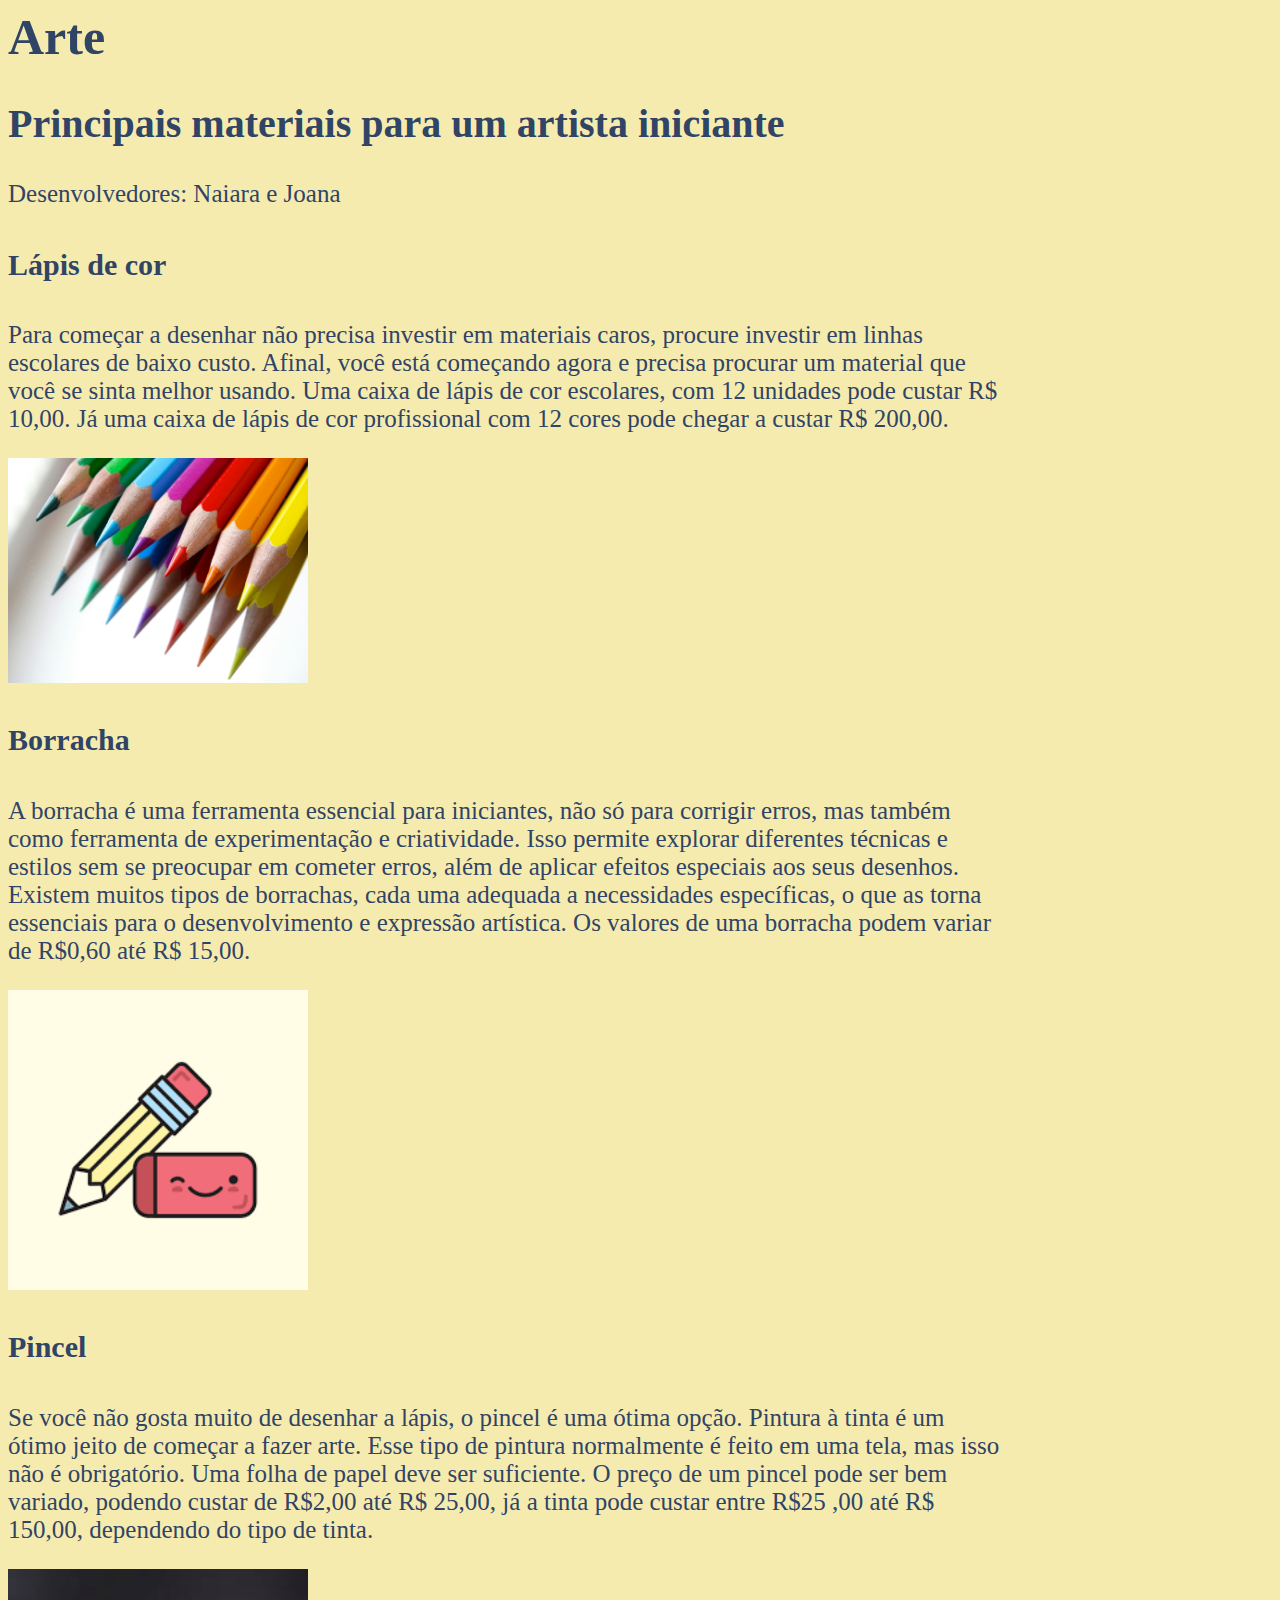
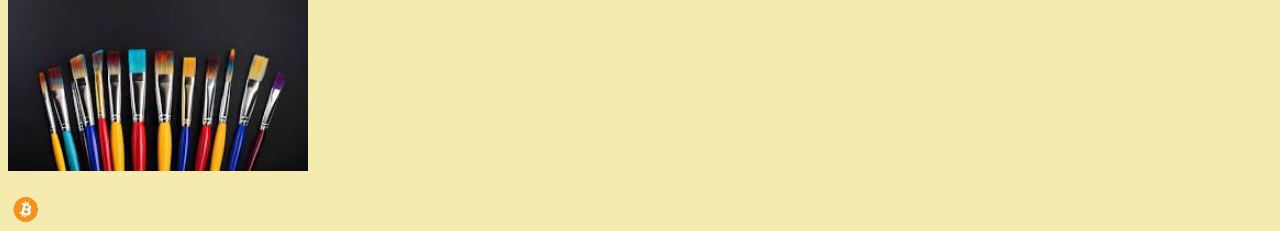
==== index.html @ b7c81bff "Add files via upload" ====
<html>
  <head>
    <meta charset="utf-8" />
    <meta name="viewport" content="width=device-width" />
    <style>
    </style>
    <title>Arte</title>
    <link rel="stylesheet" type="text/css" href="estilo.css">
  </head>
  <body>
    <h1>
    Arte
    </h1>
    <h2>
    Principais materiais para um artista iniciante
    </h2>
    <p>
      Desenvolvedores: Naiara e Joana
    </p>
    <h4>
    Lápis de cor
    </h4>
    <p>
      Para começar a desenhar não precisa investir em materiais caros, procure investir em linhas escolares de baixo custo. Afinal, você está começando agora e precisa procurar um material que você se sinta melhor usando. 
Uma caixa de lápis de cor escolares, com 12 unidades pode custar R$ 10,00. Já uma caixa de lápis de cor profissional com 12 cores pode chegar a custar R$ 200,00.
    </p>
    <img src="lapis3.jpeg" alt="imagem" width="300">  
    <h4>
    Borracha
    </h4>
    <p>
    A borracha é uma ferramenta essencial para iniciantes, não só para corrigir erros, mas também como ferramenta de experimentação e criatividade. Isso permite explorar diferentes técnicas e estilos sem se preocupar em cometer erros, além de aplicar efeitos especiais aos seus desenhos. Existem muitos tipos de borrachas, cada uma adequada a necessidades específicas, o que as torna essenciais para o desenvolvimento e  expressão artística. Os valores de uma borracha podem variar de R$0,60 até  R$ 15,00.
    </p>
    <img src="borracha.png" alt="imag em" width="300"> 
    <h4>
    Pincel
    </h4>
    <p>
    Se você não gosta muito de desenhar a lápis, o pincel é uma ótima opção.  Pintura à tinta é um ótimo jeito de começar a fazer arte. Esse tipo de pintura normalmente é feito em uma tela, mas isso não é obrigatório. Uma folha de papel deve ser suficiente. O preço de um pincel pode ser bem variado, podendo custar  de R$2,00  até  R$ 25,00, já a tinta pode custar entre R$25 ,00 até R$ 150,00, dependendo do tipo de tinta.
    </p>
    <img src="pincel.jpeg" alt="imagem" width="300">
    <p>
    </p>
    <img id="moeda1" src="moeda1.png" alt="imagem" width="30"> 
    <script type="text/javascript" src="java.js"></script>
  </body>
</html>
---- estilo.css ----
html{
  background-color: #F6EBAF
}
h4{
  color: #304465;
  font-size: 30px;
  font-family: "Itim", cursive;
}
h2{
  color: #304465;
  font-size: 40px;
  font-family: "Itim", cursive;
}
h1{
  color: #304465;
  font-size: 50px;
  font-family: "PT Serif Caption", serif;
}
p {
  color: #304465;
  width: 1000px;
  font-size: 25px;
  font-family: "PT Serif Caption", serif;
}
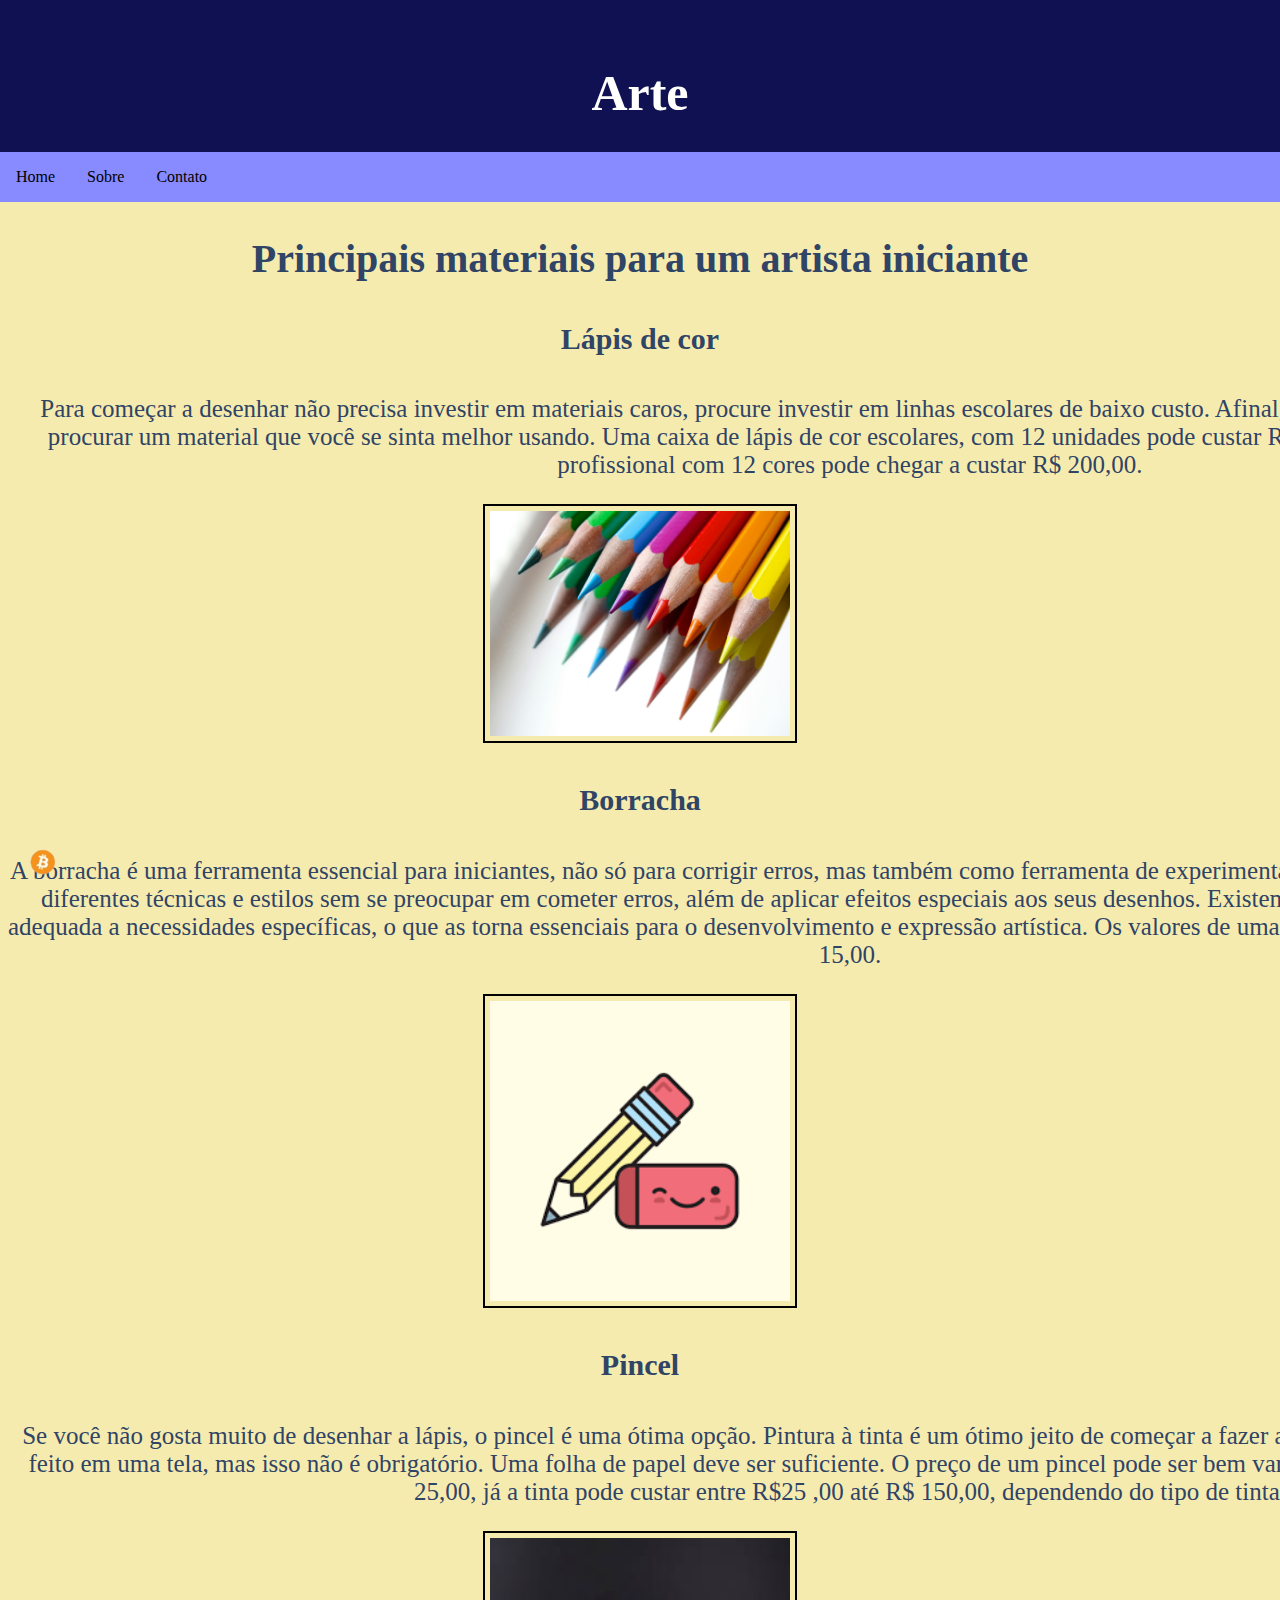
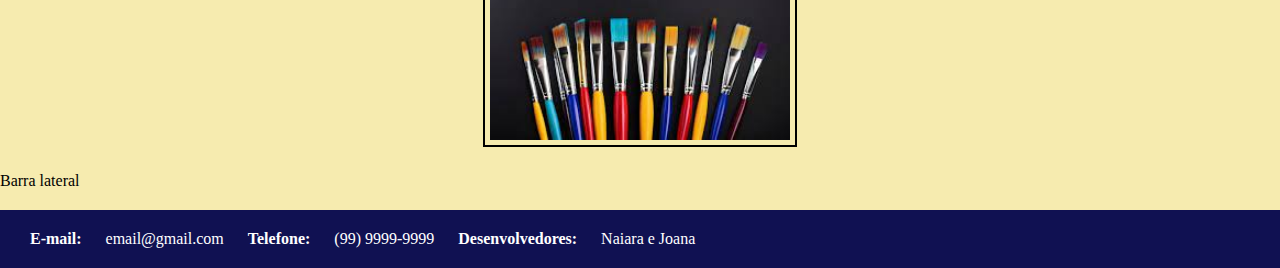
==== commit 28ccc7e3: "Add files via upload" ====
--- a/index.html
+++ b/index.html
@@ -4,44 +4,63 @@
     <meta name="viewport" content="width=device-width" />
     <style>
     </style>
+    <header>
+      <h1>Arte</h1>
+    </header>
+    <nav>
+      <ul>
+        <li><a href="#">Home</a></li>
+        <li><a href="sobre.html">Sobre</a></li>
+        <li><a href="contato.html">Contato</a></li>
+      </ul>
+    </nav> 
     <title>Arte</title>
     <link rel="stylesheet" type="text/css" href="estilo.css">
   </head>
+  <div class="row">
   <body>
-    <h1>
-    Arte
-    </h1>
-    <h2>
-    Principais materiais para um artista iniciante
-    </h2>
-    <p>
-      Desenvolvedores: Naiara e Joana
-    </p>
-    <h4>
-    Lápis de cor
-    </h4>
-    <p>
-      Para começar a desenhar não precisa investir em materiais caros, procure investir em linhas escolares de baixo custo. Afinal, você está começando agora e precisa procurar um material que você se sinta melhor usando. 
-Uma caixa de lápis de cor escolares, com 12 unidades pode custar R$ 10,00. Já uma caixa de lápis de cor profissional com 12 cores pode chegar a custar R$ 200,00.
-    </p>
-    <img src="lapis3.jpeg" alt="imagem" width="300">  
-    <h4>
-    Borracha
-    </h4>
-    <p>
-    A borracha é uma ferramenta essencial para iniciantes, não só para corrigir erros, mas também como ferramenta de experimentação e criatividade. Isso permite explorar diferentes técnicas e estilos sem se preocupar em cometer erros, além de aplicar efeitos especiais aos seus desenhos. Existem muitos tipos de borrachas, cada uma adequada a necessidades específicas, o que as torna essenciais para o desenvolvimento e  expressão artística. Os valores de uma borracha podem variar de R$0,60 até  R$ 15,00.
-    </p>
-    <img src="borracha.png" alt="imag em" width="300"> 
-    <h4>
-    Pincel
-    </h4>
-    <p>
-    Se você não gosta muito de desenhar a lápis, o pincel é uma ótima opção.  Pintura à tinta é um ótimo jeito de começar a fazer arte. Esse tipo de pintura normalmente é feito em uma tela, mas isso não é obrigatório. Uma folha de papel deve ser suficiente. O preço de um pincel pode ser bem variado, podendo custar  de R$2,00  até  R$ 25,00, já a tinta pode custar entre R$25 ,00 até R$ 150,00, dependendo do tipo de tinta.
-    </p>
-    <img src="pincel.jpeg" alt="imagem" width="300">
-    <p>
-    </p>
-    <img id="moeda1" src="moeda1.png" alt="imagem" width="30"> 
-    <script type="text/javascript" src="java.js"></script>
-  </body>
+        <h2>
+        Principais materiais para um artista iniciante
+        </h2>
+        <h4>
+        Lápis de cor
+        </h4>
+        <p>
+          Para começar a desenhar não precisa investir em materiais caros, procure investir em linhas escolares de baixo custo. Afinal, você está começando agora e precisa procurar um material que você se sinta melhor usando. 
+          Uma caixa de lápis de cor escolares, com 12 unidades pode custar R$ 10,00. Já uma caixa de lápis de cor profissional com 12 cores pode chegar a custar R$ 200,00.
+        </p>
+        <img src="lapis3.jpeg" alt="imagem" width="300">  
+        <h4>
+        Borracha
+        </h4>
+        <p>
+        A borracha é uma ferramenta essencial para iniciantes, não só para corrigir erros, mas também como ferramenta de experimentação e criatividade. Isso permite explorar diferentes técnicas e estilos sem se preocupar em cometer erros, além de aplicar efeitos especiais aos seus desenhos. Existem muitos tipos de borrachas, cada uma adequada a necessidades específicas, o que as torna essenciais para o desenvolvimento e  expressão artística. Os valores de uma borracha podem variar de R$0,60 até  R$ 15,00.
+        </p>
+        <img src="borracha.png" alt="imagem" width="300"> 
+        <h4>
+        Pincel
+        </h4>
+        <p>
+        Se você não gosta muito de desenhar a lápis, o pincel é uma ótima opção.  Pintura à tinta é um ótimo jeito de começar a fazer arte. Esse tipo de pintura normalmente é feito em uma tela, mas isso não é obrigatório. Uma folha de papel deve ser suficiente. O preço de um pincel pode ser bem variado, podendo custar  de R$2,00  até  R$ 25,00, já a tinta pode custar entre R$25 ,00 até R$ 150,00, dependendo do tipo de tinta.
+        </p>
+        <img src="pincel.jpeg" alt="imagem" width="300">
+        <p>
+        </p>
+        <img id="moeda1" src="moeda1.png" alt="imagem" width="30"> 
+        <script type="text/javascript" src="java.js"></script>
+        <aside>
+          Barra lateral
+        </aside>
+    </body>
+    </div>
+    <footer>
+     <dl>
+       <dt>E-mail:</dt>
+            <dd>email@gmail.com</dd>
+        <dt>Telefone:</dt>
+            <dd>(99) 9999-9999</dd>
+        <dt>Desenvolvedores:</dt>
+            <dd>Naiara e Joana</dd>
+      </dl>
+    </footer>
 </html>--- a/estilo.css
+++ b/estilo.css
@@ -1,25 +1,113 @@
 html{
   background-color: #F6EBAF
 }
+
+header{
+  text-align: center;
+  background: #101152;
+  padding: 30px;
+}
+
+header h1{
+  font-size: 50px;
+  color: white;
+}
+
+nav ul {
+  list-style-type: none;
+  background-color:#888AFF; 
+  overflow: hidden;
+  margin: 0;
+  padding: 0;
+}
+
+nav a {
+  color: black;
+  text-decoration: none;
+  padding: 16px;
+  display: block;
+}
+nav a:hover{
+    background-color: white;
+}
+
+nav li {
+  float: left;
+}
+
+body{
+  margin: 0;
+}
+
+header > h1 {
+  margin-bottom: 0;
+}
+
+header > time {
+  font: italic 0.7rem sans-serif;
+}
+
 h4{
   color: #304465;
   font-size: 30px;
   font-family: "Itim", cursive;
+  text-align: center;
 }
+
 h2{
   color: #304465;
   font-size: 40px;
   font-family: "Itim", cursive;
+  text-align: center;
 }
+
 h1{
   color: #304465;
   font-size: 50px;
   font-family: "PT Serif Caption", serif;
+  text-align: center;
 }
+
 p {
   color: #304465;
-  width: 1000px;
+  width: 1700px;
   font-size: 25px;
   font-family: "PT Serif Caption", serif;
+  text-align: center;
 }
 
+img {
+    display: block;
+    margin: 0 auto; 
+    border: 2px solid black;
+      padding: 5px; 
+}
+
+#moeda1{
+  position: fixed;
+  bottom: 20px;
+  left: 20px;
+  border: none; 
+}
+
+footer{
+  padding: 20px;
+  background: #101152 ;
+  color: white;
+  margin-top: 20px;
+}
+
+dl {
+    margin: 0;
+    padding: 0;
+}
+
+dt, dd {
+  display: inline-block;
+    margin: 0 10px;
+}
+
+footer dt{
+  font-weight: bold;
+}
+
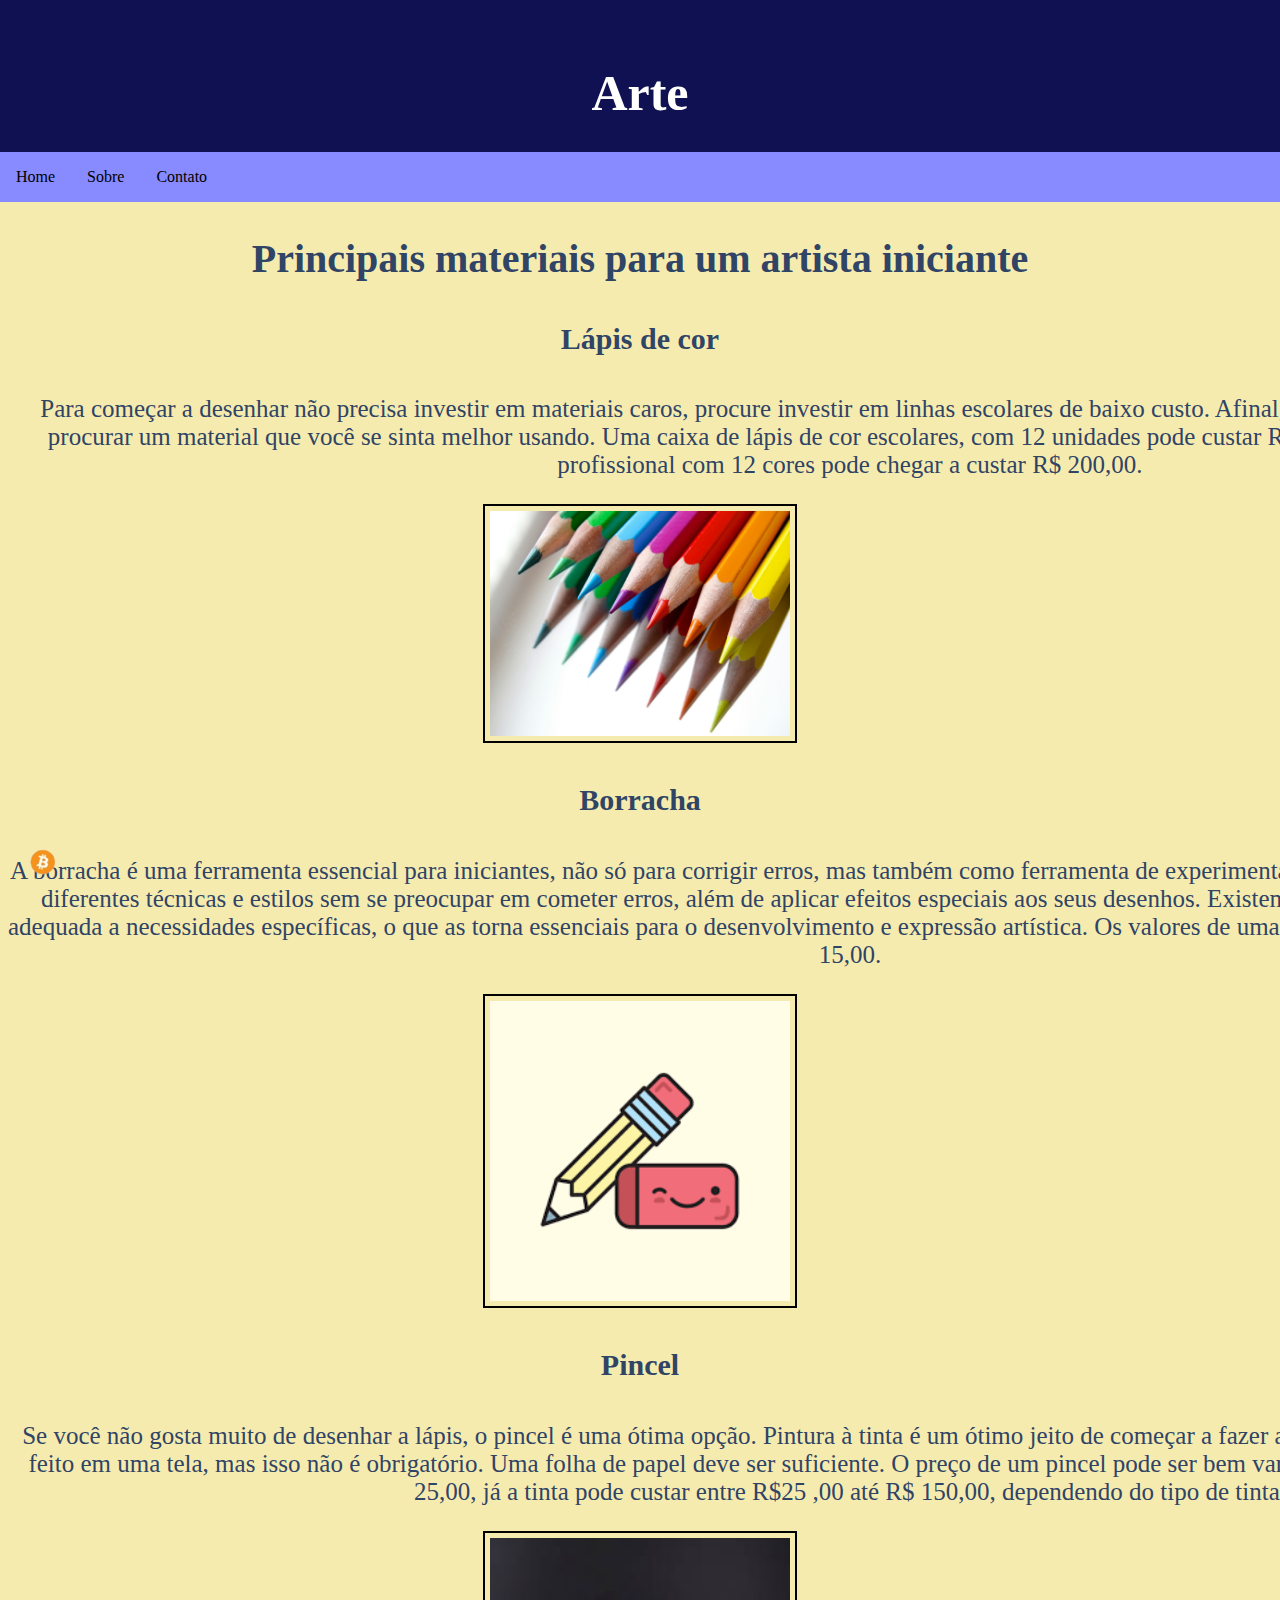
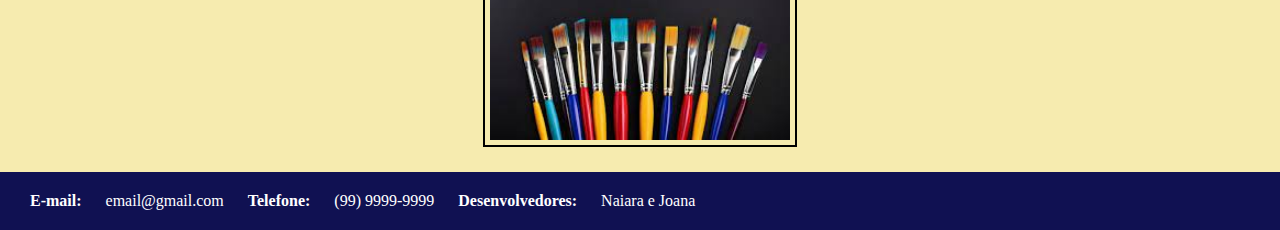
==== commit 0c685c06: "Add files via upload" ====
--- a/index.html
+++ b/index.html
@@ -48,9 +48,6 @@
         </p>
         <img id="moeda1" src="moeda1.png" alt="imagem" width="30"> 
         <script type="text/javascript" src="java.js"></script>
-        <aside>
-          Barra lateral
-        </aside>
     </body>
     </div>
     <footer>
